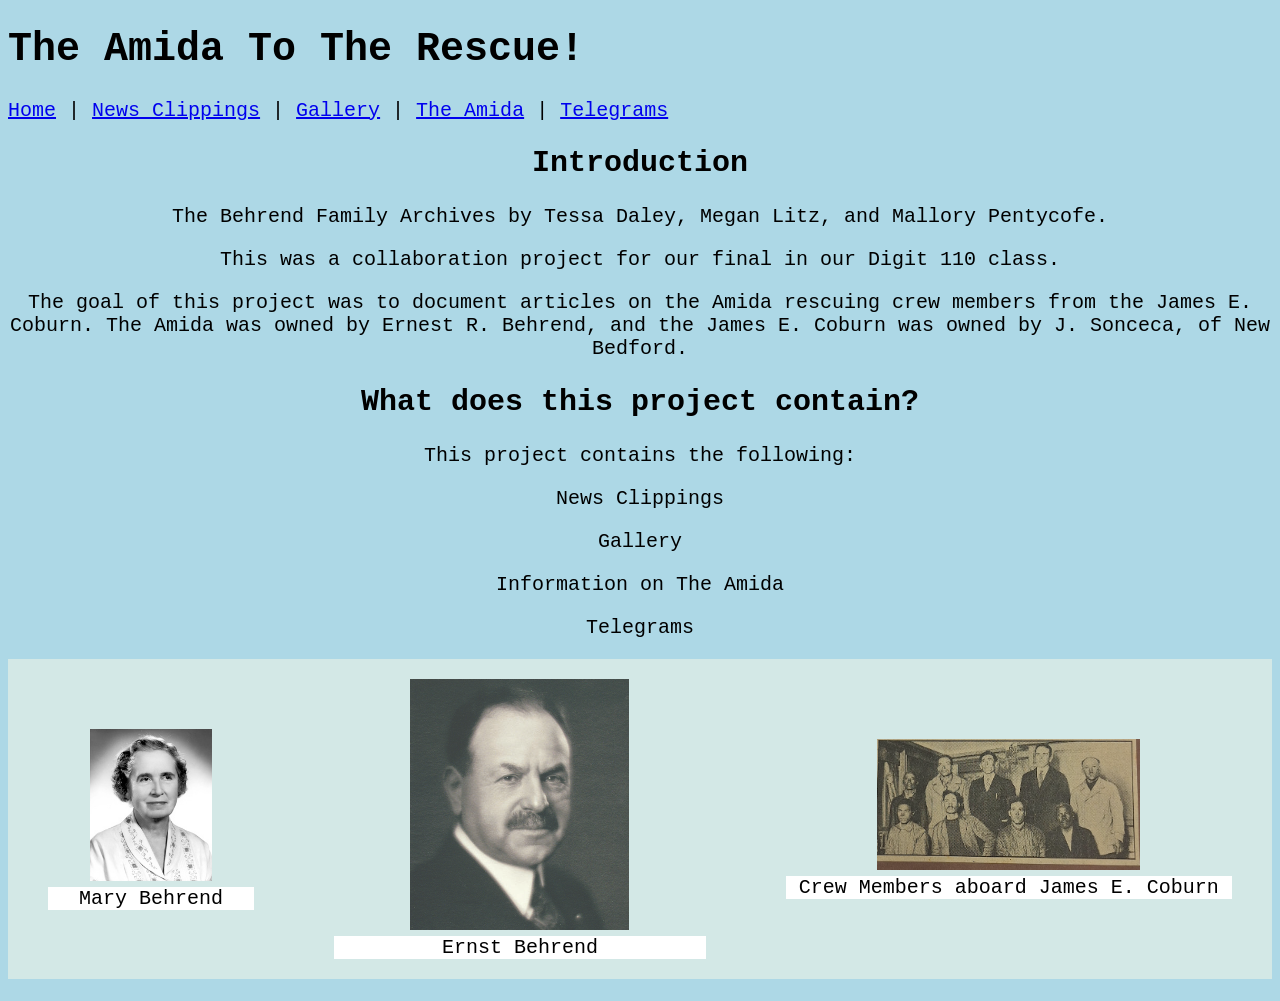
==== docs/index.html @ df88a11c "merge resolve" ====
<!DOCTYPE html>
<html xmlns="http://www.w3.org/1999/xhtml">
    <!-- Try opening this file on your local computer in a web browser (Firefox, Chrome, etc). 
     * On Windows, go to the browser and type control + o and browse to find this file to open it.
     * On Mac, go to the browser and type command + o and browse to find this file to open it. 
     Look for the text in the <title> element in the tab above the browser search bar. Do you see it? 
    -->
    <head>
        <!-- What's in the <head> element is a "meta" area not for display. 
            It holds important information about the website's contents.
            The text inside the <title> element does show in the top tab of a web browser. 
             The <head> is where we will include info about styling the site, too. -->
        <title>The Amida to the Rescue</title>
        <meta charset="UTF-8" />
        <meta name="viewport" content="width=device-width, initial-scale=1.0" />
        <!-- Here is a place where we can add a little styling code called CSS to this page. 
            I used it to apply a background color to the body element.
        -->
        <link rel="stylesheet" type="text/css" href="style.css" />
    </head>
    <body>
        <!-- CONTENT FOR DISPLAY. The <body> element holds the content we see in the display window on the web browser.-->
        <h1>The Amida To The Rescue!</h1>
        <nav>
            <a href="index.html">Home</a> | <a href="about.html">News Clippings</a> | <a href="gallery.html">Gallery</a> | <a href="the_amida.html">The Amida</a> | <a href="telegrams.html">Telegrams</a>
            
        </nav>
        
        <div class="intro">
        <h2>Introduction</h2>
        <p>The Behrend Family Archives by Tessa Daley, Megan Litz, and Mallory Pentycofe.</p>
        <p>This was a collaboration project for our final in our Digit 110 class.</p>
        <p>The goal of this project was to document articles on the Amida rescuing crew members from the James E. Coburn. The Amida was owned by Ernest R. Behrend, and the James E. Coburn was owned by J. Sonceca, of New Bedford.</p>
        </div>
        
        
        <div class="contain">
        <h2>What does this project contain?</h2>
        <p>This project contains the following:</p>
        
                
            <p>News Clippings</p>
            
                <p>Gallery</p>
            
                <p>Information on The Amida</p>
            
                <p>Telegrams</p>
        </div>
        
        <div class="people">
            
            <figure>
                <img src="images/mary-behrend.jpg" alt="mary"/>
                <figcaption> Mary Behrend </figcaption>
            </figure>
            
            <figure>
                <img src="images/ernst_behrend_portrait.jpg" alt="ER"/>
                <figcaption> Ernst Behrend </figcaption>
            </figure>
            
            <figure>
                <img src="images/rescues.png" alt="rescue"/>
                <figcaption> Crew Members aboard James E. Coburn  </figcaption>
            </figure>
            
        </div>
        
        
    </body>
</html>
---- docs/style.css ----
body {

    background: LightBlue;
  font-family: monospace;
  font-size: 20px ;

}

div.side-by-side {
    display: flex;
    text-align: center;
    background-color:#d3e8e6
}

img {
    width: 59%;
    max-width: 500px;
}

.featureBlock {
    background-color:LightGrey;
    font-size: smaller;
}

div.people {
    display: flex;
    text-align: center;
    background-color:#d3e8e6;
    align-items: center;
}


figcaption {
    
    background-color:white;
   
}

div.intro {
    
    text-align: center;
   
}

div.contain {
    text-align: center;
}

div.news {
    
    text-align: center;
   
}
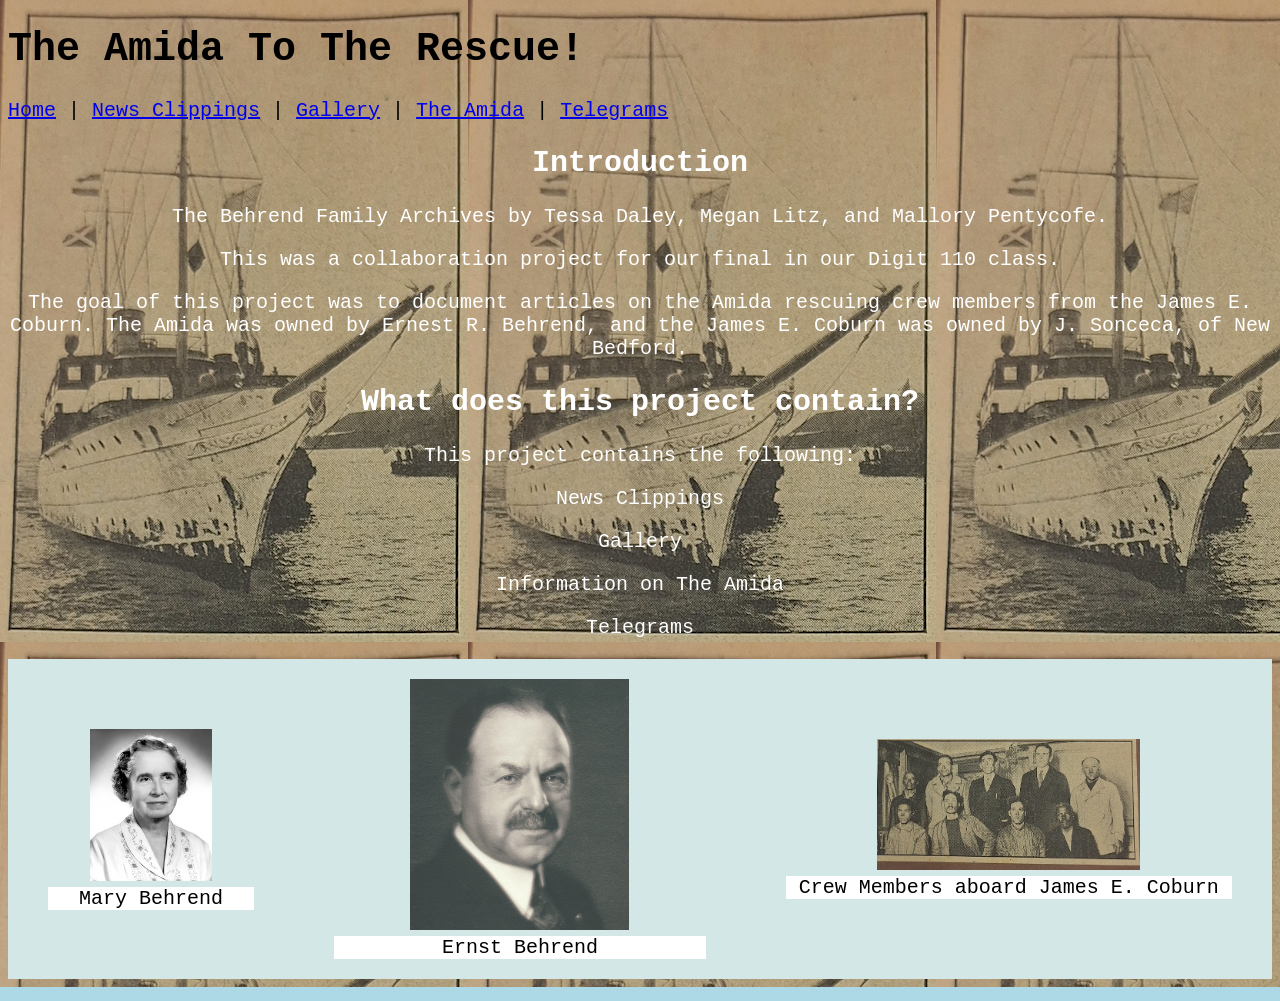
==== commit 1ac8d73d: "background image on home page changed" ====
--- a/docs/index.html
+++ b/docs/index.html
@@ -25,6 +25,10 @@
             <a href="index.html">Home</a> | <a href="about.html">News Clippings</a> | <a href="gallery.html">Gallery</a> | <a href="the_amida.html">The Amida</a> | <a href="telegrams.html">Telegrams</a>
             
         </nav>
+        <style>
+            body{background-image: url(images/the_amdia.png);}
+        </style>
+      
         
         <div class="intro">
         <h2>Introduction</h2>
@@ -67,6 +71,6 @@
             
         </div>
         
-        
+    </body>
     </body>
 </html>
--- a/docs/style.css
+++ b/docs/style.css
@@ -36,18 +36,15 @@
    
 }
 
-div.intro {
+div.intro {text-align: center; color:white}
+
+div.contain {text-align: center; color:white}
+
+div.news {
     
     text-align: center;
    
 }
 
-div.contain {
-    text-align: center;
-}
 
-div.news {
-    
-    text-align: center;
-   
-}+
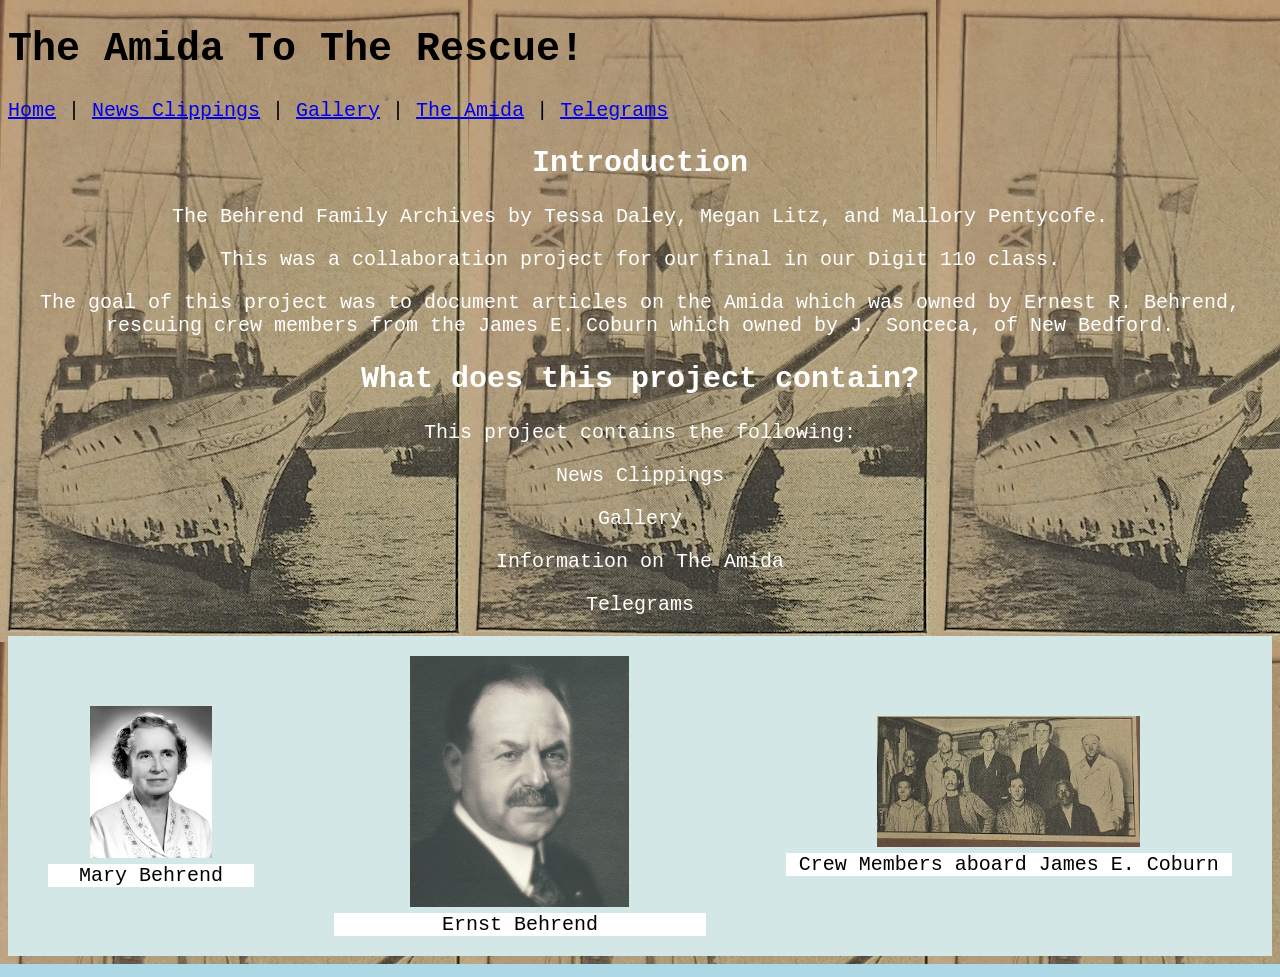
==== commit 7b5a7b03: "home page goal text updated" ====
--- a/docs/index.html
+++ b/docs/index.html
@@ -34,7 +34,7 @@
         <h2>Introduction</h2>
         <p>The Behrend Family Archives by Tessa Daley, Megan Litz, and Mallory Pentycofe.</p>
         <p>This was a collaboration project for our final in our Digit 110 class.</p>
-        <p>The goal of this project was to document articles on the Amida rescuing crew members from the James E. Coburn. The Amida was owned by Ernest R. Behrend, and the James E. Coburn was owned by J. Sonceca, of New Bedford.</p>
+            <p>The goal of this project was to document articles on the Amida which was owned by Ernest R. Behrend, rescuing crew members from the James E. Coburn which owned by J. Sonceca, of New Bedford.</p>
         </div>
         
         
--- a/docs/style.css
+++ b/docs/style.css
@@ -40,11 +40,7 @@
 
 div.contain {text-align: center; color:white}
 
-div.news {
-    
-    text-align: center;
-   
-}
+div.news {text-align: center;}
 
 
 
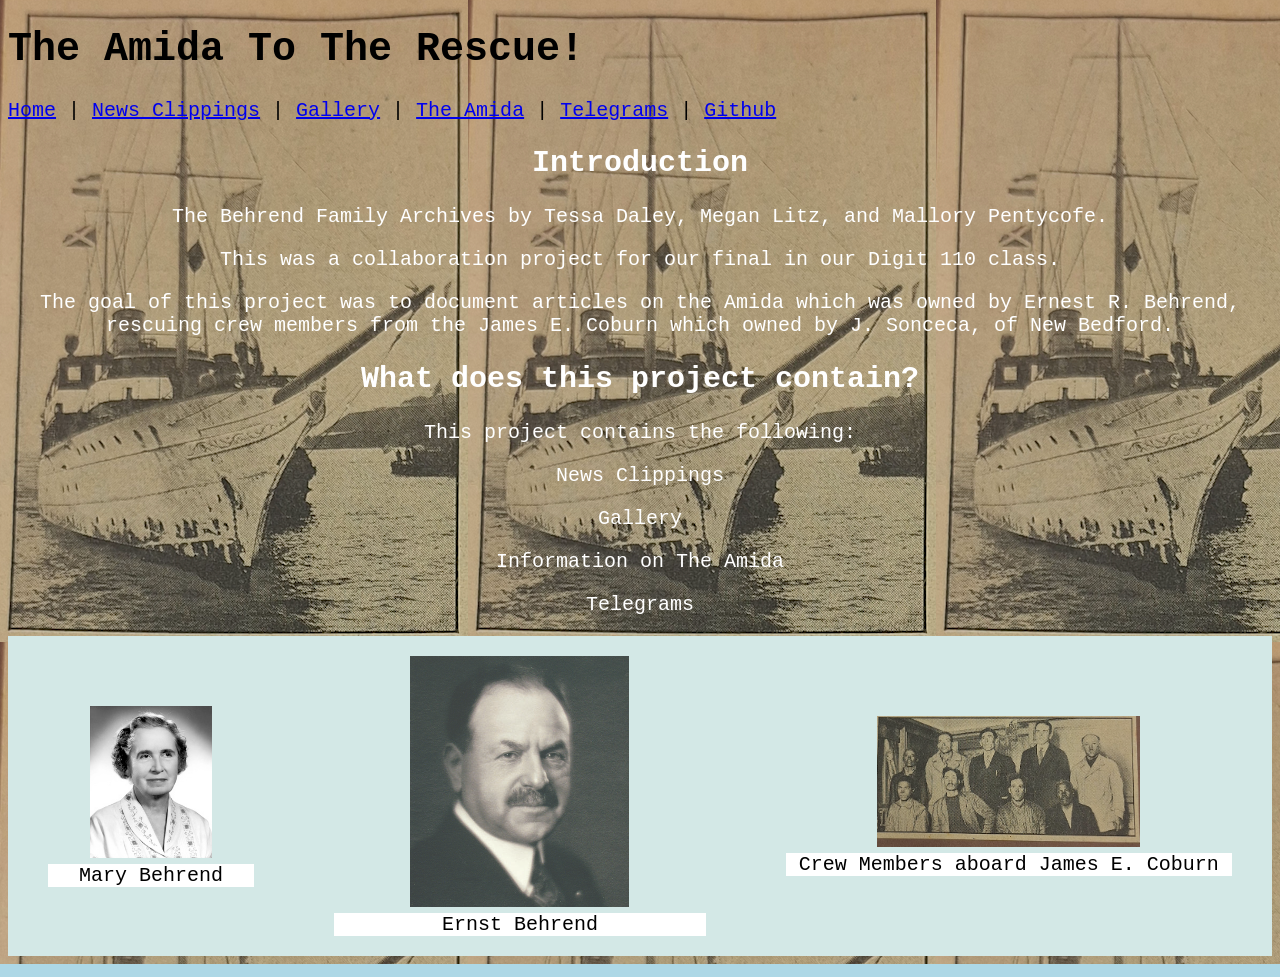
==== commit 6a8b577b: "added github link" ====
--- a/docs/index.html
+++ b/docs/index.html
@@ -22,7 +22,7 @@
         <!-- CONTENT FOR DISPLAY. The <body> element holds the content we see in the display window on the web browser.-->
         <h1>The Amida To The Rescue!</h1>
         <nav>
-            <a href="index.html">Home</a> | <a href="about.html">News Clippings</a> | <a href="gallery.html">Gallery</a> | <a href="the_amida.html">The Amida</a> | <a href="telegrams.html">Telegrams</a>
+            <a href="index.html">Home</a> | <a href="about.html">News Clippings</a> | <a href="gallery.html">Gallery</a> | <a href="the_amida.html">The Amida</a> | <a href="telegrams.html">Telegrams</a> | <a href="https://github.com/mfp5837-oss/Behrend-Family-Archive-">Github</a>
             
         </nav>
         <style>
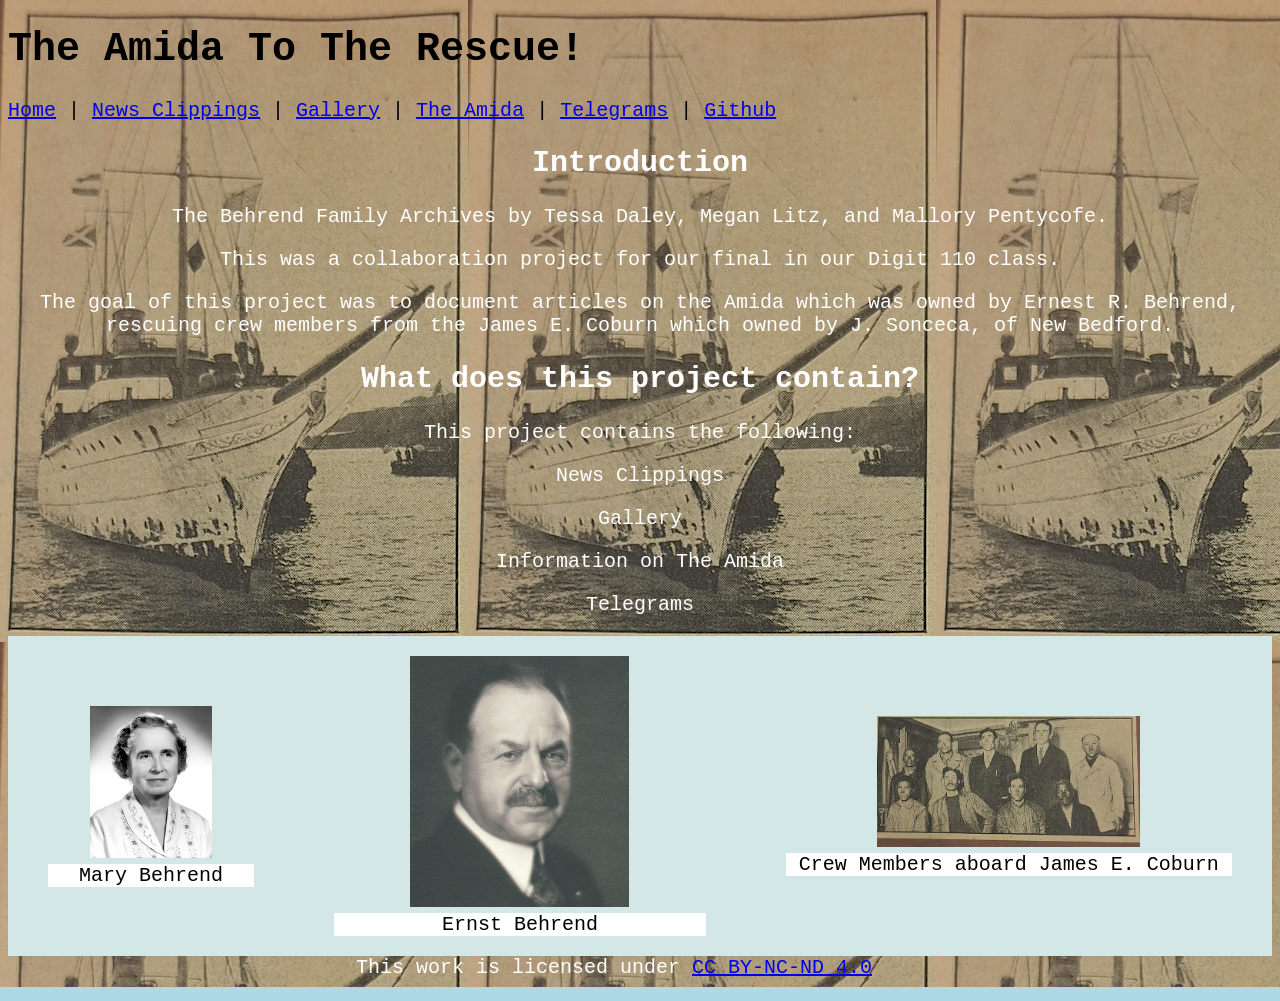
==== commit 7dd53931: "added copyright tag" ====
--- a/docs/index.html
+++ b/docs/index.html
@@ -70,7 +70,14 @@
             </figure>
             
         </div>
-        
-    </body>
+        <div class="footer">
+            <footer>
+                This work is licensed under <a href="https://creativecommons.org/licenses/by-nc-nd/4.0/">CC BY-NC-ND 4.0</a><img src="https://mirrors.creativecommons.org/presskit/icons/cc.svg" alt="" style="max-width: 1em;max-height:1em;margin-left: .2em;"/>
+                    <img src="https://mirrors.creativecommons.org/presskit/icons/by.svg" alt="" style="max-width: 1em;max-height:1em;margin-left: .2em;"/>
+                        <img src="https://mirrors.creativecommons.org/presskit/icons/nc.svg" alt="" style="max-width: 1em;max-height:1em;margin-left: .2em;"/>
+                            <img src="https://mirrors.creativecommons.org/presskit/icons/nd.svg" alt="" style="max-width: 1em;max-height:1em;margin-left: .2em;"/>
+            </footer>
+        </div>
+
     </body>
 </html>
--- a/docs/style.css
+++ b/docs/style.css
@@ -42,5 +42,7 @@
 
 div.news {text-align: center;}
 
+.footer {text-align:center; color:white}
 
 
+
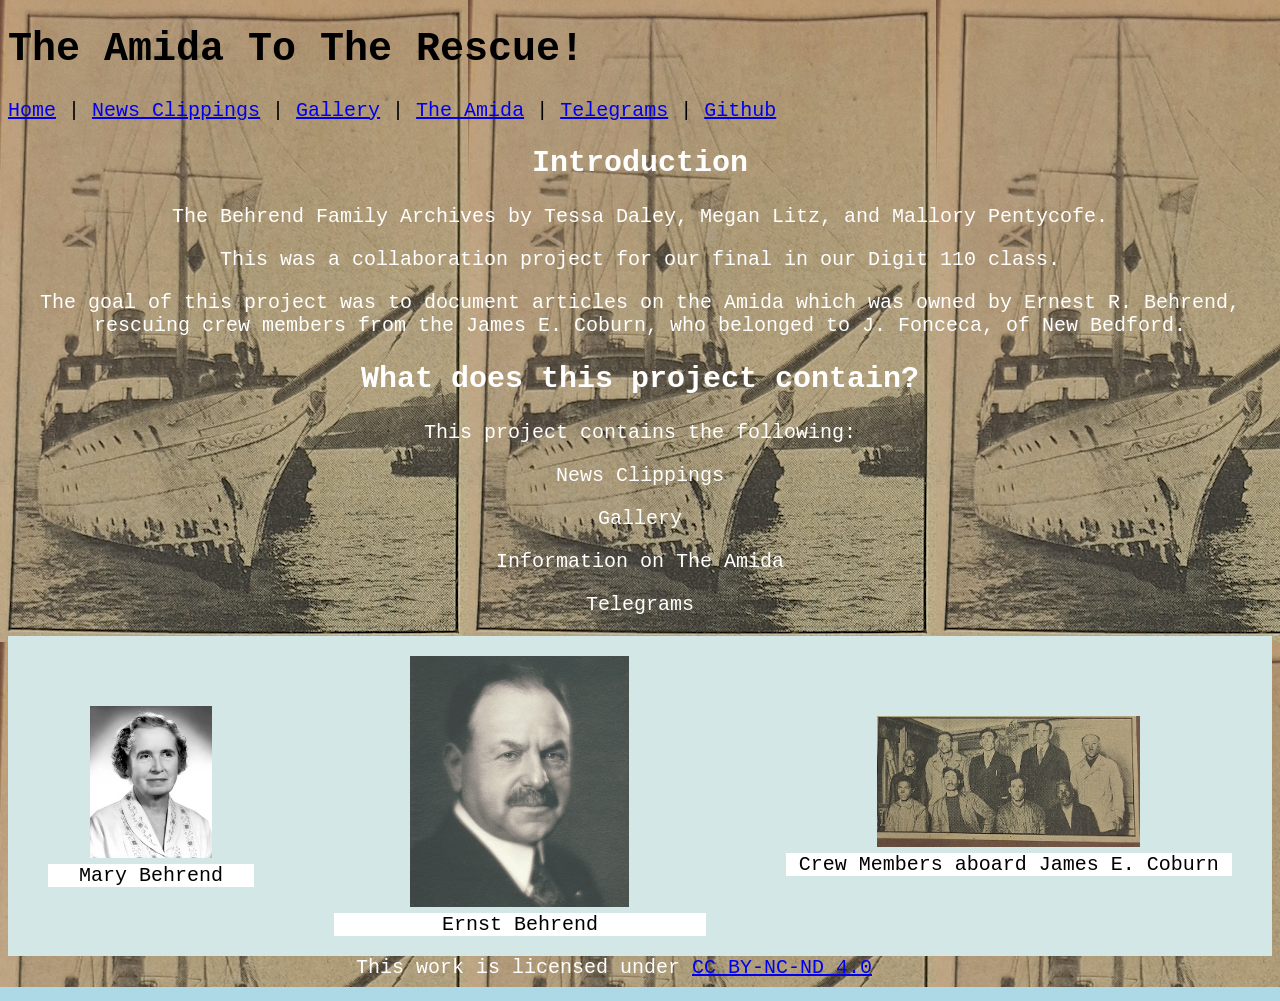
==== commit b7f57cf6: "quick spell check" ====
--- a/docs/index.html
+++ b/docs/index.html
@@ -34,7 +34,7 @@
         <h2>Introduction</h2>
         <p>The Behrend Family Archives by Tessa Daley, Megan Litz, and Mallory Pentycofe.</p>
         <p>This was a collaboration project for our final in our Digit 110 class.</p>
-            <p>The goal of this project was to document articles on the Amida which was owned by Ernest R. Behrend, rescuing crew members from the James E. Coburn which owned by J. Sonceca, of New Bedford.</p>
+            <p>The goal of this project was to document articles on the Amida which was owned by Ernest R. Behrend, rescuing crew members from the James E. Coburn, who belonged to J. Fonceca, of New Bedford.</p>
         </div>
         
         
--- a/docs/style.css
+++ b/docs/style.css
@@ -29,6 +29,13 @@
     align-items: center;
 }
 
+div.amida {
+    display: flex;
+    text-align: center;
+    background-color:#d3e8e6;
+    align-items: center;
+}
+
 
 figcaption {
     
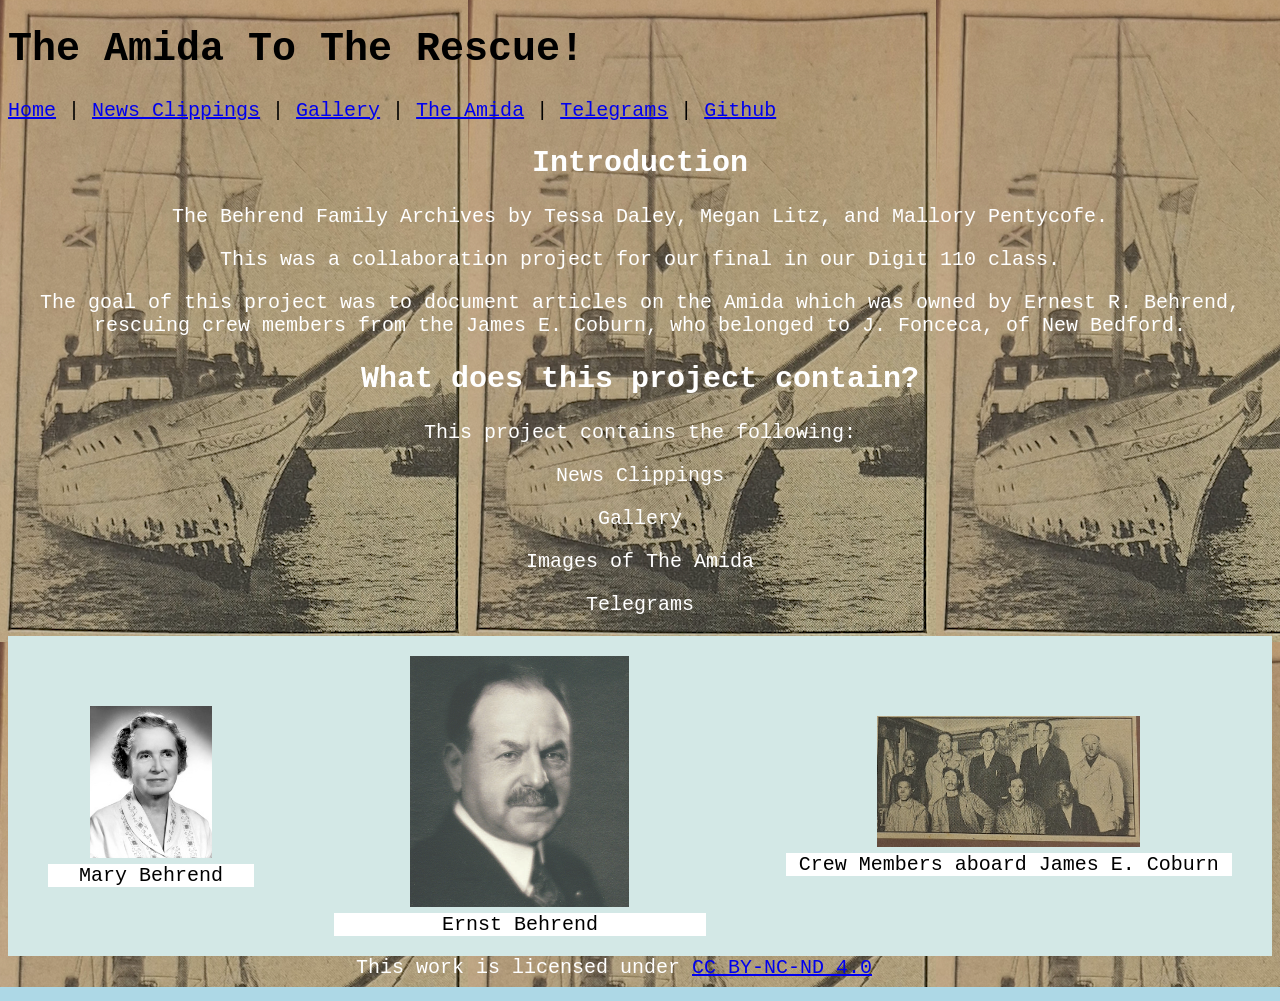
==== commit e30adf5c: "quick touch ups on home page" ====
--- a/docs/index.html
+++ b/docs/index.html
@@ -47,7 +47,7 @@
             
                 <p>Gallery</p>
             
-                <p>Information on The Amida</p>
+                <p>Images of The Amida</p>
             
                 <p>Telegrams</p>
         </div>
--- a/docs/style.css
+++ b/docs/style.css
@@ -51,5 +51,10 @@
 
 .footer {text-align:center; color:white}
 
+.imgzoom{display: flex; flex-flow: row wrap; align-items: center; width: 75%; margin: 15px auto; padding: 1%; border-radius: 12px;}
+    
+
+.imgzoom img:hover {transform: scale(4.5);}
 
 
+
